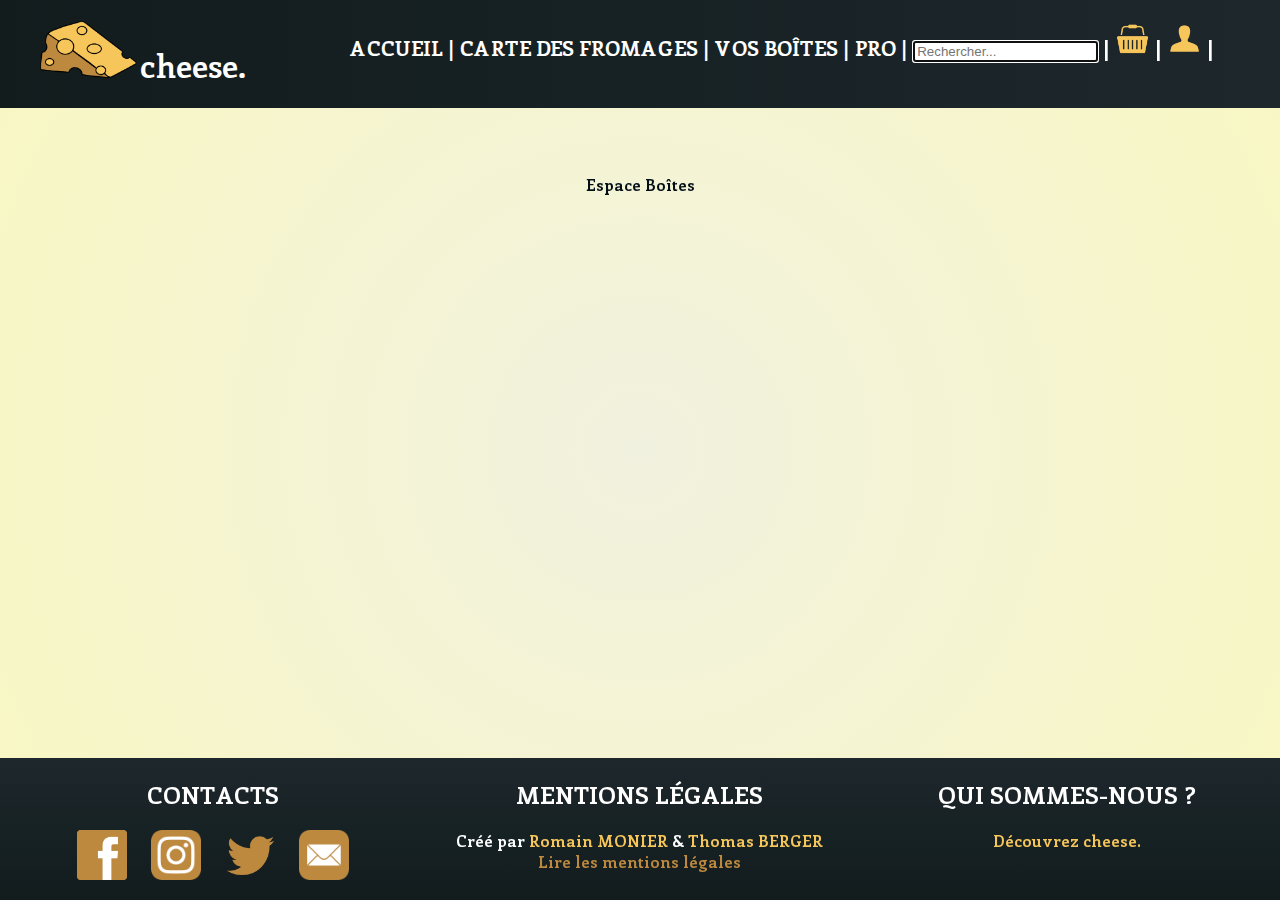
==== boites.html @ 0ba35a31 "Remplissage structure site" ====
<!DOCTYPE html>
<html lang="fr">
	<head>
		<title>cheese. – Vos Boîtes</title>
		<link rel="stylesheet" type="text/css" href="assets/css/style.css" />
		<meta http-equiv="Content-Type" content="text/html; charset=UTF-8" />
		<meta name="viewport" content="width=device-width">
		<!-- ICÔNE -->
			<link rel="apple-touch-icon" sizes="180x180" href="assets/img/icons/apple-touch-icon.png">
			<link rel="icon" type="image/png" sizes="32x32" href="assets/img/icons/favicon-32x32.png">
			<link rel="icon" type="image/png" sizes="16x16" href="assets/img/icons/favicon-16x16.png">
			<link rel="manifest" href="assets/img/icons/site.webmanifest">
			<link rel="mask-icon" href="assets/img/icons/safari-pinned-tab.svg" color="#f6c65b">
			<link rel="shortcut icon" href="assets/img/icons/favicon.ico">
			<meta name="apple-mobile-web-app-title" content="cheese.">
			<meta name="application-name" content="cheese.">
			<meta name="msapplication-TileColor" content="#ffffff">
			<meta name="msapplication-config" content="assets/img/icons/browserconfig.xml">
			<meta name="theme-color" content="#ffffff">
		<!-- - - - - - - -->
	</head>
	<body>
	
		<header>
			<a href="index.html"><h1><img id="logo" src="assets/img/logo.png" alt="cheese." title="cheese." />cheese.</h1></a>
			<nav>
				<ul class="header_list">
					<li><a href="index.html">ACCUEIL</a></li>
					<li><a href="carte.html">CARTE DES FROMAGES</a></li>
					<li><a href="boites.html">VOS BOÎTES</a></li>
					<li><a href="pro.html">PRO</a></li>
					<li><input id="recherche" type="text" placeholder="Rechercher..." autofocus /></li>
					<li><a href="panier.html"><img id="panier" src="assets/img/panier.png" alt="Panier" title="Panier" /></a></li>
					<li><a href="client.html"><img id="connexion" src="assets/img/user.png" alt="Connexion" title="Connexion" /></a></li>
				</ul>
			</nav>
		</header>
		
		<main>
			<p>Espace Boîtes</p>
		</main>
		
		<footer>
			<section>
				<h2>CONTACTS</h2>
				<nav>
					<ul class="footer_list" id="footer_contacts">
						<li><a target="_blank" rel="noopener noreferrer" href="https://facebook.com/cheese."><img src="assets/img/facebook.png" alt="FACEBOOK" title="FACEBOOK" /></a></li>
						<li><a target="_blank" rel="noopener noreferrer" href="https://instagram.com/cheese."><img src="assets/img/instagram.png" alt="INSTAGRAM" title="INSTAGRAM" /></a></li>
						<li><a target="_blank" rel="noopener noreferrer" href="https://twitter.com/cheese."><img src="assets/img/twitter.png" alt="TWITTER" title="TWITTER" /></a></li>
						<li><a href="mailto:cheese-fromage@gmail.com"><img src="assets/img/mail.png" alt="MAIL" title="MAIL" /></a></li>
					</ul>
				</nav>
			</section>
			<section>
				<h2>MENTIONS LÉGALES</h2>
				<ul class="footer_list">
					<li>Créé par <a  target="_blank" rel="noopener noreferrer" href="https://github.com/rmonier">Romain MONIER</a> &amp; <a  target="_blank" rel="noopener noreferrer" href="https://github.com/Cannapaich">Thomas BERGER</a></li>
					<li><a href="">Lire les mentions légales</a></li>
				</ul>
			</section>
			<section>
				<h2>QUI SOMMES-NOUS ?</h2>
				<ul class="footer_list">
					<li><a href="cheese.html">Découvrez cheese.</a></li>
				</ul>
			</section>
		</footer>
		
	</body>
</html>
---- assets/css/style.css ----
@font-face
{
	font-family: "Enriqueta Bold";
	font-weight: normal;
	font-style: normal;
	src:	url("../font/Enriqueta-Bold.woff2") format("woff2"),
			url("../font/Enriqueta-Bold.woff") format("woff"),
			url("../font/Enriqueta-Bold.ttf") format("truetype"),
			url("../font/Enriqueta-Bold.otf") format("opentype");
}

body
{
	font-family: "Enriqueta Bold", "sans-serif";
	margin: 0;
	padding: 0;
	width: 100vw;
	height: 100vh;
	display: grid;
	grid-gap: 50px;
	grid-template-areas: 
		"header"
		"main"
		"footer";
	grid-template-columns: 1fr;
	grid-template-rows: auto 1fr auto;
	background-image: radial-gradient(circle, #f1f1df, #f3f3d8, #f5f4d1, #f7f6c9, #f9f7c2);
	overflow-x: hidden;
}

ul
{
	padding: 0;
}

header
{
	grid-area: header;
	background-image: linear-gradient(to right, #121c1d, #151f21, #172225, #1b2428, #1e272c);
	margin: 0;
	display: grid;
	grid-auto-columns: 2fr 7fr;
	grid-auto-flow: column;
	text-align: center;
	color: #FFFFFF;
}

header h1, header ul, header ul li, footer ul li
{
	display: inline-block;
}

header nav ul
{
	font-size: 1.3em;
}

header nav ul li::after
{
	content: " | ";
}

header a
{
	text-decoration: none;
	color: #FFFFFF;
}

header #logo
{
	width: 100px;
	height: auto;
}

.header_list img
{
	width: 35px;
	height: auto;
}

footer
{
	grid-area: footer;
	background-image: linear-gradient(to bottom, #1e272c, #1b2428, #172225, #151f21, #121c1d);
	margin: 0;
	display: grid;
	grid-auto-columns: 1fr;
	grid-auto-flow: column;
	text-align: center;
	color: #FFFFFF;
}

footer ul:not(#footer_contacts) li
{
	display: block;
}

footer a, main a
{
	text-decoration: none;
	color: #F6C65B;
}

footer a:visited, main a:visited
{
	text-decoration: none;
	color: #BD893E;
}

#footer_contacts img
{
	width: 50px;
	height: auto;
	margin-left: 10px;
	margin-right: 10px;
}

main
{
	grid-area: main;
	margin: 0;
	padding: 0;
	width: 100vw;
	display: grid;
	grid-auto-columns: 1fr;
	grid-auto-flow: row;
	grid-row-gap: 20px;
	text-align: center;
	color: #030F17;
}

#msg_jour, #promo_jour
{
	width: 70vw;
	height: auto;
	margin: auto;
	overflow: hidden;
	background-image: linear-gradient(to right bottom, #030f17, #061319, #0a161a, #0e191c, #121c1d);
	transform: skew(20deg);
}

#msg_jour > *, #promo_jour > *
{
	transform: skew(-20deg);
	color: #FFFFFF;
}

#accueil_article
{
	width: 100vw;
	height: auto;
	margin: auto;
	overflow: hidden;
	background-image: linear-gradient(to right bottom, #030f17, #061319, #0a161a, #0e191c, #121c1d);
	color: #FFFFFF;
}

#accueil_article article
{
	width: 50vw;
	height: auto;
	margin: auto;
	background-image: linear-gradient(to top, #f3ec75, #e8d264, #dbb956, #cda149, #bd893e);
	color: #030F17;
}

#accueil_article article:nth-of-type(2n+1)
{
	transform: skew(20deg);
	margin-left: -20px;
	padding-left: 20px;
}

#accueil_article article:nth-of-type(2n)
{
	transform: skew(-20deg);
	margin-right: -20px;
	padding-right: 20px;
}

#accueil_article article:nth-of-type(2n+1) > *
{
	transform: skew(-20deg);
}

#accueil_article article:nth-of-type(2n) > *
{
	transform: skew(20deg);
}

.centrer_skew
{
	text-align: center;
}

.link_detail::after
{
	content: " ⬈";
}

@media all and (max-width: 1105px)
{
	header #logo
	{
		width: 50px;
	}
	
	.header_list img
	{
		width: 25px;
	}

	footer
	{
		grid-auto-flow: row;
	}
	
	#footer_contacts
	{
		grid-template-columns: 1fr;
	}

	#footer_contacts img
	{
		width: 40%;
	}
}
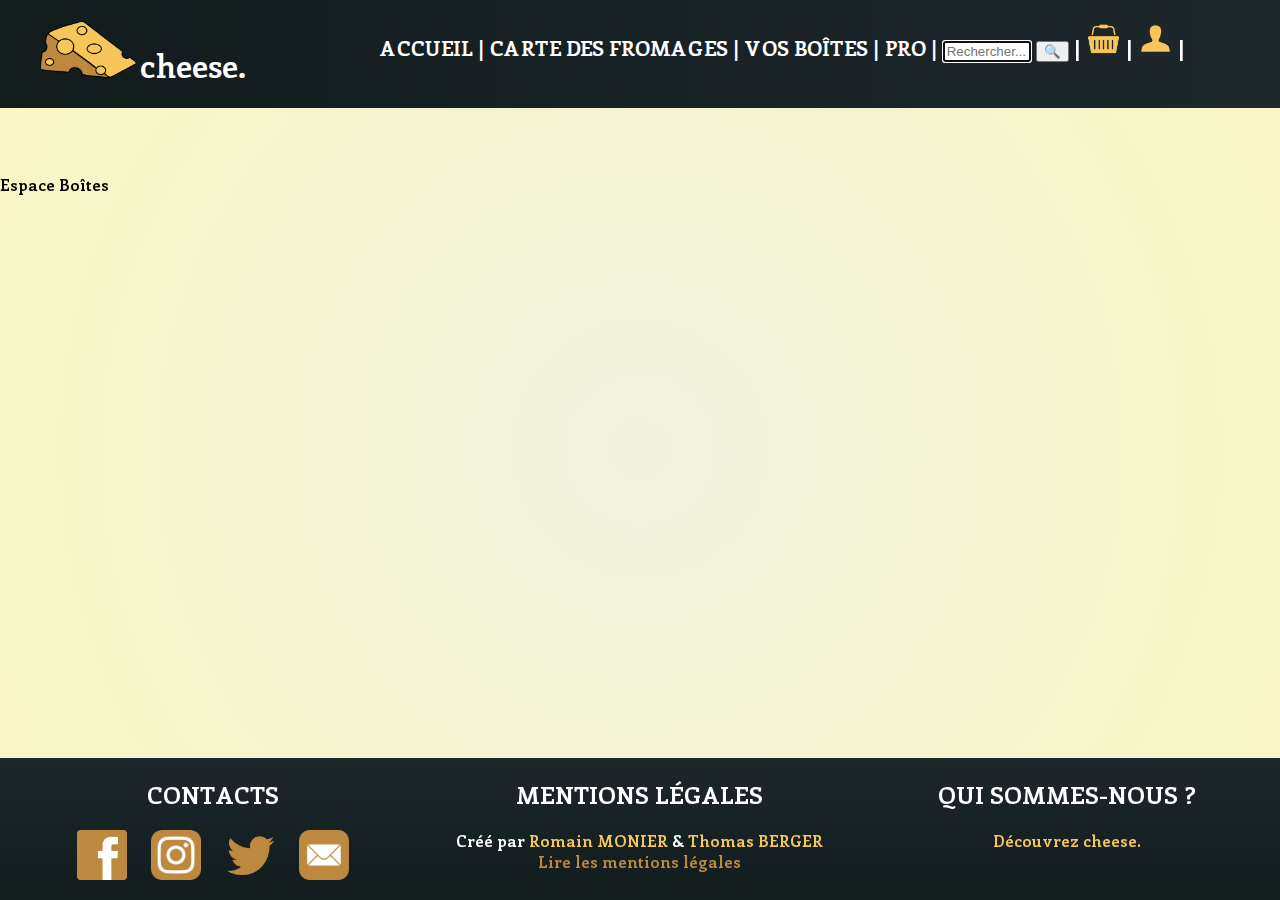
==== commit 223e53dd: "Ajout de la carte des fromages" ====
--- a/boites.html
+++ b/boites.html
@@ -29,7 +29,12 @@
 					<li><a href="carte.html">CARTE DES FROMAGES</a></li>
 					<li><a href="boites.html">VOS BOÎTES</a></li>
 					<li><a href="pro.html">PRO</a></li>
-					<li><input id="recherche" type="text" placeholder="Rechercher..." autofocus /></li>
+					<li>
+						<form action="carte.html" method="POST">
+							<label for="recherche"><input name="recherche" id="recherche" type="text" placeholder="Rechercher..." autofocus /></label>
+							<input type="submit" value="🔍" />
+						</form>
+					</li>
 					<li><a href="panier.html"><img id="panier" src="assets/img/panier.png" alt="Panier" title="Panier" /></a></li>
 					<li><a href="client.html"><img id="connexion" src="assets/img/user.png" alt="Connexion" title="Connexion" /></a></li>
 				</ul>
--- a/assets/css/style.css
+++ b/assets/css/style.css
@@ -66,9 +66,20 @@
 	color: #FFFFFF;
 }
 
+header form
+{
+	display: inline-block;
+}
+
 header #logo
 {
 	width: 100px;
+	height: auto;
+}
+
+header #recherche
+{
+	width: 80px;
 	height: auto;
 }
 
@@ -76,6 +87,11 @@
 {
 	width: 35px;
 	height: auto;
+}
+
+.header_list a:hover
+{
+	opacity: 0.9;
 }
 
 footer
@@ -107,6 +123,11 @@
 	color: #BD893E;
 }
 
+footer a:hover
+{
+	opacity: 0.7;
+}
+
 #footer_contacts img
 {
 	width: 50px;
@@ -115,77 +136,9 @@
 	margin-right: 10px;
 }
 
-main
+a
 {
-	grid-area: main;
-	margin: 0;
-	padding: 0;
-	width: 100vw;
-	display: grid;
-	grid-auto-columns: 1fr;
-	grid-auto-flow: row;
-	grid-row-gap: 20px;
-	text-align: center;
-	color: #030F17;
-}
-
-#msg_jour, #promo_jour
-{
-	width: 70vw;
-	height: auto;
-	margin: auto;
-	overflow: hidden;
-	background-image: linear-gradient(to right bottom, #030f17, #061319, #0a161a, #0e191c, #121c1d);
-	transform: skew(20deg);
-}
-
-#msg_jour > *, #promo_jour > *
-{
-	transform: skew(-20deg);
-	color: #FFFFFF;
-}
-
-#accueil_article
-{
-	width: 100vw;
-	height: auto;
-	margin: auto;
-	overflow: hidden;
-	background-image: linear-gradient(to right bottom, #030f17, #061319, #0a161a, #0e191c, #121c1d);
-	color: #FFFFFF;
-}
-
-#accueil_article article
-{
-	width: 50vw;
-	height: auto;
-	margin: auto;
-	background-image: linear-gradient(to top, #f3ec75, #e8d264, #dbb956, #cda149, #bd893e);
-	color: #030F17;
-}
-
-#accueil_article article:nth-of-type(2n+1)
-{
-	transform: skew(20deg);
-	margin-left: -20px;
-	padding-left: 20px;
-}
-
-#accueil_article article:nth-of-type(2n)
-{
-	transform: skew(-20deg);
-	margin-right: -20px;
-	padding-right: 20px;
-}
-
-#accueil_article article:nth-of-type(2n+1) > *
-{
-	transform: skew(-20deg);
-}
-
-#accueil_article article:nth-of-type(2n) > *
-{
-	transform: skew(20deg);
+	transition: opacity 0.2s ease;
 }
 
 .centrer_skew
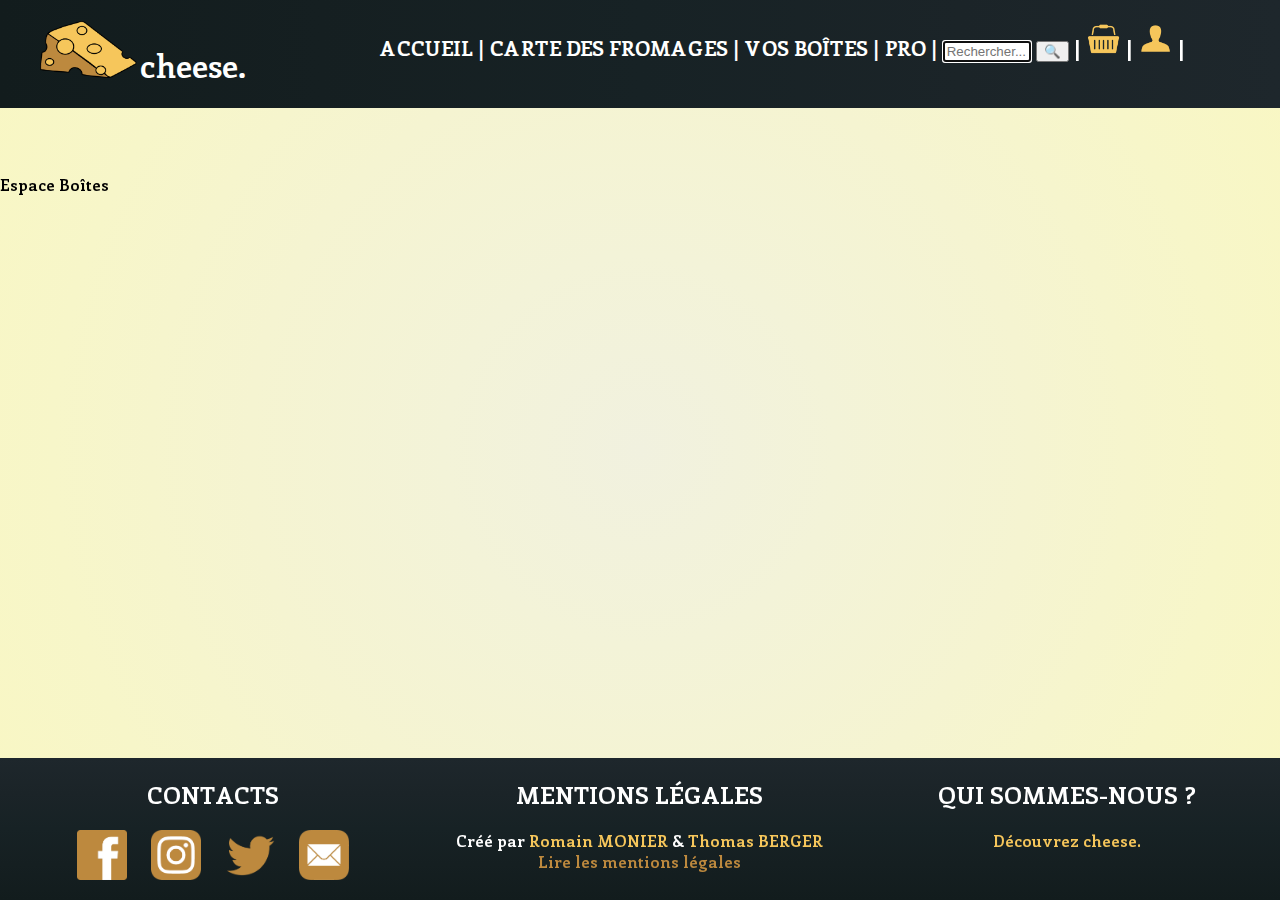
==== commit b1c88c37: "Ajout menu header responsive" ====
--- a/boites.html
+++ b/boites.html
@@ -24,6 +24,7 @@
 		<header>
 			<a href="index.html"><h1><img id="logo" src="assets/img/logo.png" alt="cheese." title="cheese." />cheese.</h1></a>
 			<nav>
+				<input type="checkbox" class="header_dropdown" id="h_dropcheck" value="" name="h_dropcheck"><label  class="header_dropdown" for="h_dropcheck"><span id="h_dropsign_open">≡</span><span id="h_dropsign_close">⮉</span></label>
 				<ul class="header_list">
 					<li><a href="index.html">ACCUEIL</a></li>
 					<li><a href="carte.html">CARTE DES FROMAGES</a></li>
--- a/assets/css/style.css
+++ b/assets/css/style.css
@@ -83,13 +83,28 @@
 	height: auto;
 }
 
-.header_list img
+header #h_dropcheck
+{
+	display: none;
+}
+
+header .header_dropdown
+{
+	display: none;
+}
+	
+header #h_dropsign_close
+{
+	display: none;
+}
+
+header .header_list img
 {
 	width: 35px;
 	height: auto;
 }
 
-.header_list a:hover
+header .header_list a:hover
 {
 	opacity: 0.9;
 }
@@ -153,15 +168,59 @@
 
 @media all and (max-width: 1105px)
 {
+	header
+	{
+		grid-auto-columns: 1fr;
+		grid-auto-flow: row;
+	}
+	
+	header h1 *
+	{
+		display: block;
+		margin: auto;
+	}
+	
 	header #logo
 	{
 		width: 50px;
 	}
 	
-	.header_list img
+	header .header_list img
 	{
 		width: 25px;
 	}
+	
+	header .header_list
+	{
+		display: none;
+	}
+	
+	header .header_dropdown
+	{
+		display: grid;
+		margin-bottom: 20px;
+		font-size: 5em;
+	}
+	
+	header #h_dropcheck:checked ~ .header_list
+	{
+		display: grid;	
+	}
+	
+	header #h_dropcheck:checked ~ label #h_dropsign_open
+	{
+		display: none;
+	}
+	
+	header #h_dropcheck:checked ~ label #h_dropsign_close
+	{
+		display: grid;	
+	}
+	
+	header nav ul li::after
+	{
+		content: none;
+	}
 
 	footer
 	{
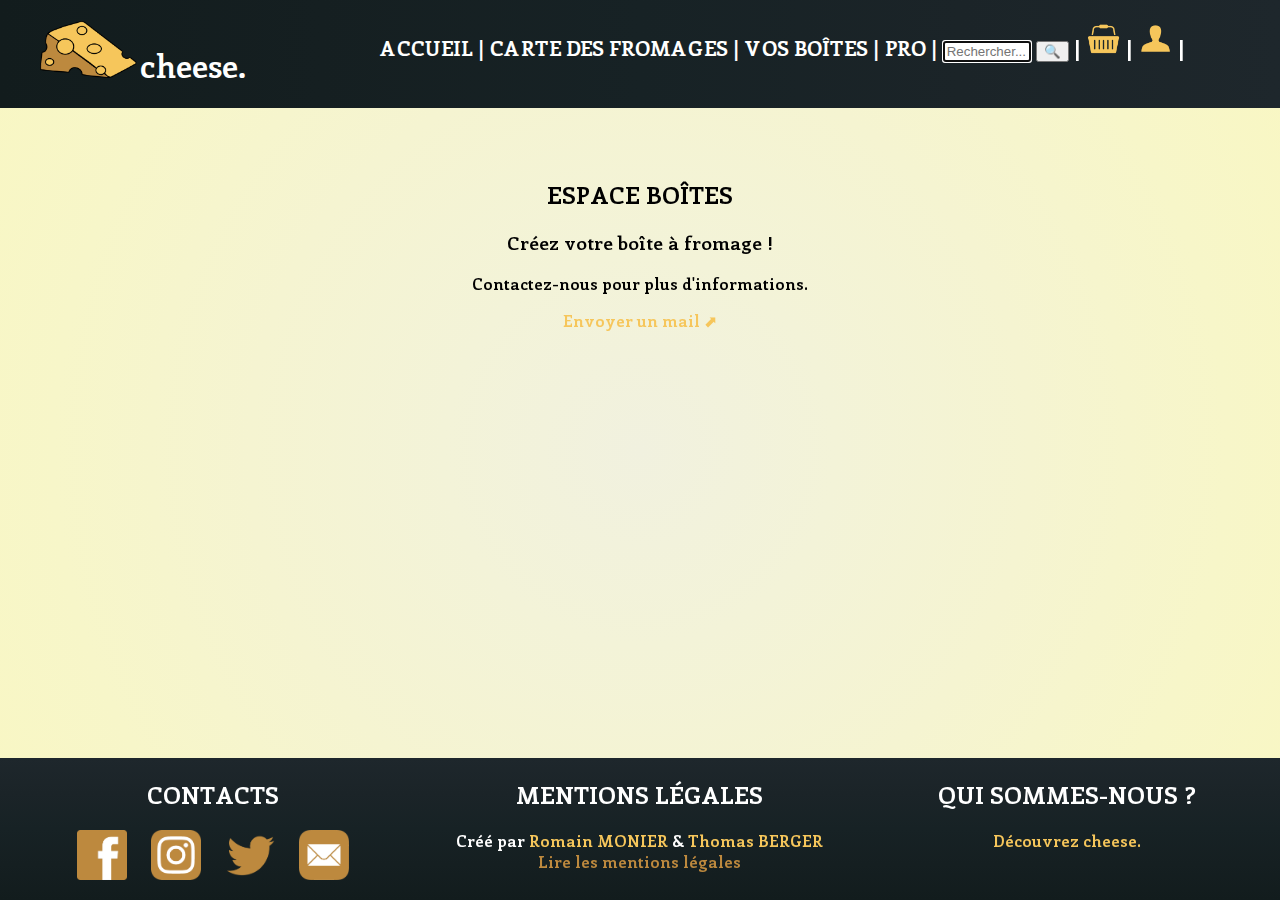
==== commit 82b3c52b: "Remplissage site & amélioration footer" ====
--- a/boites.html
+++ b/boites.html
@@ -23,8 +23,8 @@
 	
 		<header>
 			<a href="index.html"><h1><img id="logo" src="assets/img/logo.png" alt="cheese." title="cheese." />cheese.</h1></a>
+			<input type="checkbox" class="header_dropdown" id="h_dropcheck" value="" name="h_dropcheck"><label class="header_dropdown" for="h_dropcheck"><span id="h_dropsign_open">≡</span><span id="h_dropsign_close">🞨</span></label>
 			<nav>
-				<input type="checkbox" class="header_dropdown" id="h_dropcheck" value="" name="h_dropcheck"><label  class="header_dropdown" for="h_dropcheck"><span id="h_dropsign_open">≡</span><span id="h_dropsign_close">⮉</span></label>
 				<ul class="header_list">
 					<li><a href="index.html">ACCUEIL</a></li>
 					<li><a href="carte.html">CARTE DES FROMAGES</a></li>
@@ -43,7 +43,16 @@
 		</header>
 		
 		<main>
-			<p>Espace Boîtes</p>
+			<section>
+				<div class="centrer_skew">
+					<h2>ESPACE BOÎTES</h2>
+					<article>
+						<h3>Créez votre boîte à fromage !</h3>
+						<p>Contactez-nous pour plus d'informations.</p>
+						<p><a href="mailto:cheese-fromage@gmail.com" class="link_detail">Envoyer un mail</a></p>
+					</article>
+				</div>
+			</section>
 		</main>
 		
 		<footer>
--- a/assets/css/style.css
+++ b/assets/css/style.css
@@ -45,6 +45,11 @@
 	color: #FFFFFF;
 }
 
+header h1
+{
+	font-size: 2em;
+}
+
 header h1, header ul, header ul li, footer ul li
 {
 	display: inline-block;
@@ -170,8 +175,13 @@
 {
 	header
 	{
-		grid-auto-columns: 1fr;
+		grid-template-columns: 1fr 1fr;
 		grid-auto-flow: row;
+	}
+	
+	header nav
+	{
+		grid-column: 1 / -1;
 	}
 	
 	header h1 *
@@ -185,38 +195,47 @@
 		width: 50px;
 	}
 	
+	header .header_list
+	{
+		display: none;
+	}
+	
 	header .header_list img
 	{
 		width: 25px;
 	}
 	
-	header .header_list
-	{
-		display: none;
-	}
-	
 	header .header_dropdown
 	{
+		transition: opacity 0.2s ease;
 		display: grid;
 		margin-bottom: 20px;
 		font-size: 5em;
-	}
-	
-	header #h_dropcheck:checked ~ .header_list
+		cursor: pointer;
+	}
+	
+	header .header_dropdown:hover
+	{
+		opacity: 0.7;
+	}
+	
+	header #h_dropcheck:checked ~ nav .header_list
+	{
+		display: grid;
+		grid-template-columns: 1fr;
+		grid-auto-flow: row;
+	}
+	
+	header #h_dropcheck:checked ~ label #h_dropsign_open
+	{
+		display: none;
+	}
+	
+	header #h_dropcheck:checked ~ label #h_dropsign_close
 	{
 		display: grid;	
 	}
 	
-	header #h_dropcheck:checked ~ label #h_dropsign_open
-	{
-		display: none;
-	}
-	
-	header #h_dropcheck:checked ~ label #h_dropsign_close
-	{
-		display: grid;	
-	}
-	
 	header nav ul li::after
 	{
 		content: none;
@@ -229,6 +248,21 @@
 	
 	#footer_contacts
 	{
+		display: grid;
+		grid-template-columns: 1fr 1fr;
+	}
+
+	#footer_contacts img
+	{
+		width: 50%;
+	}
+}
+
+@media all and (max-width: 650px)
+{
+	#footer_contacts
+	{
+		display: grid;
 		grid-template-columns: 1fr;
 	}
 
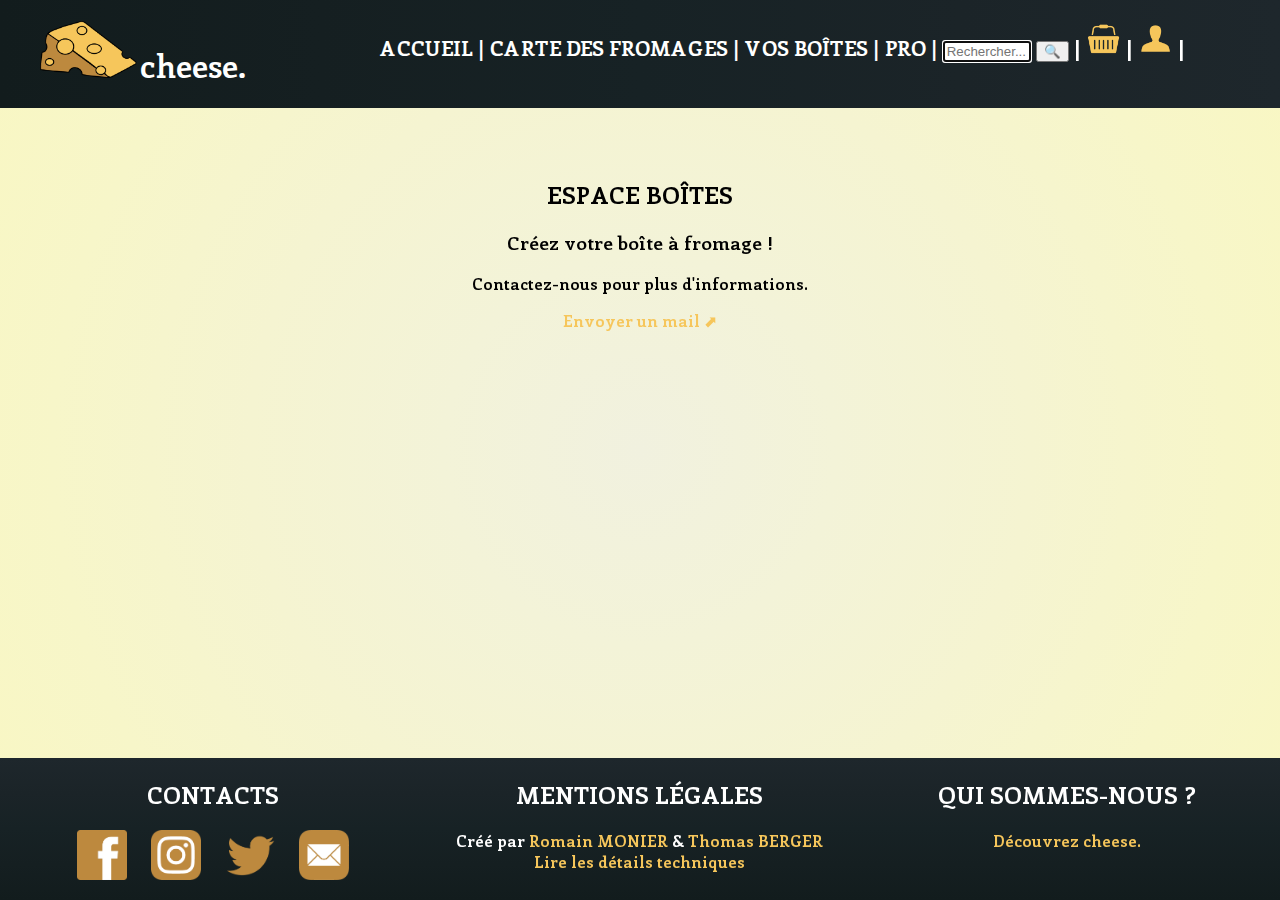
==== commit 07d0c0ff: "Ajout des détails techniques + début remplissage qui sommes nous" ====
--- a/boites.html
+++ b/boites.html
@@ -71,7 +71,7 @@
 				<h2>MENTIONS LÉGALES</h2>
 				<ul class="footer_list">
 					<li>Créé par <a  target="_blank" rel="noopener noreferrer" href="https://github.com/rmonier">Romain MONIER</a> &amp; <a  target="_blank" rel="noopener noreferrer" href="https://github.com/Cannapaich">Thomas BERGER</a></li>
-					<li><a href="">Lire les mentions légales</a></li>
+					<li><a href="tech.html">Lire les détails techniques</a></li>
 				</ul>
 			</section>
 			<section>
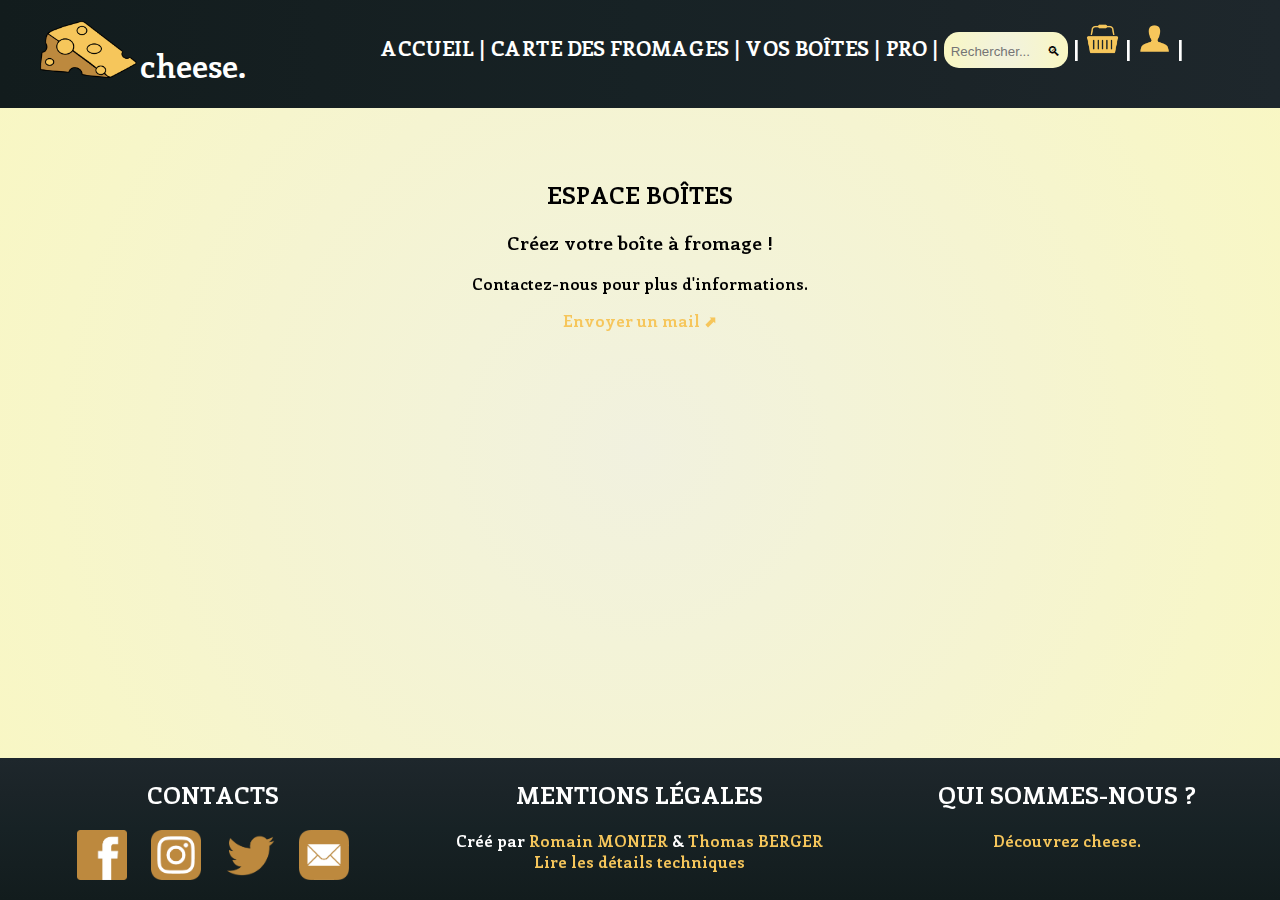
==== commit 9a839dc3: "Design searchbar" ====
--- a/boites.html
+++ b/boites.html
@@ -32,8 +32,8 @@
 					<li><a href="pro.html">PRO</a></li>
 					<li>
 						<form action="carte.html" method="POST">
-							<label for="recherche"><input name="recherche" id="recherche" type="text" placeholder="Rechercher..." autofocus /></label>
-							<input type="submit" value="🔍" />
+							<input name="recherche" id="recherche" type="text" placeholder="Rechercher..." autofocus />
+							<input type="submit" value="🔍︎" />
 						</form>
 					</li>
 					<li><a href="panier.html"><img id="panier" src="assets/img/panier.png" alt="Panier" title="Panier" /></a></li>
--- a/assets/css/style.css
+++ b/assets/css/style.css
@@ -82,10 +82,32 @@
 	height: auto;
 }
 
+header #recherche ~ input
+{
+	background-color: transparent;
+	background-repeat: no-repeat;
+	border: none;
+	cursor: pointer;
+	overflow: hidden;
+	outline: none;
+}
+
 header #recherche
 {
 	width: 80px;
-	height: auto;
+	outline: none;
+	height: 20px;
+	background-color: transparent;
+	background-repeat: no-repeat;
+	border: none;
+	padding: 5px;
+}
+
+header nav form
+{
+	background-image: radial-gradient(circle, #f1f1df, #f3f3d8, #f5f4d1, #f7f6c9, #f9f7c2);
+	border-radius: 15px;
+	padding: 2px 2px 2px 2px;
 }
 
 header #h_dropcheck
@@ -111,7 +133,7 @@
 
 header .header_list a:hover
 {
-	opacity: 0.9;
+	opacity: 0.4;
 }
 
 footer
